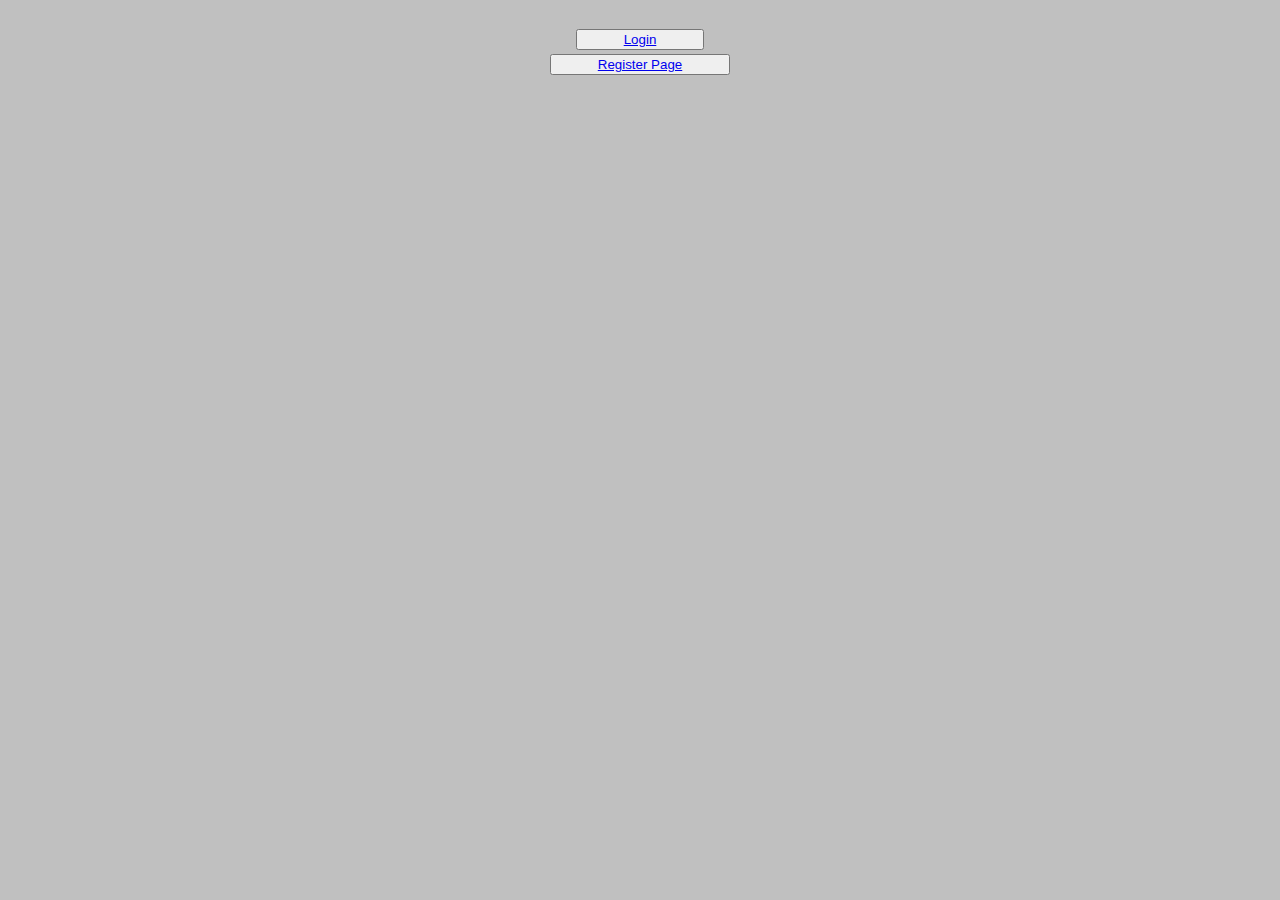
==== index.html @ 487d8bd4 "Add files via upload" ====
<!DOCTYPE html>
<html lang="en">

<head>
    <meta charset="UTF-8">
    <meta http-equiv="X-UA-Compatible" content="IE=edge">
    <meta name="viewport" content="width=device-width, initial-scale=1.0">
    <title>Document</title>
    <link rel="stylesheet" href="css/style2.css">
</head>

<body style="background-color:silver;">
    <form action=" # ">
        <center>
            <table id="tab2 " class="tab22 ">

                <tr>
                    <td>

                        <center> <button><a href="login.html " style="margin: 40px; ">Login</button></a>
                        </center>
                    </td>
                </tr>
                <br>
                <tr>
                    <td>
                        <center> <button> <a href="RegisterPage.html " style="margin: 40px; ">Register Page</button></a>
                        </center>
                    </td>
                </tr>

            </table>
        </center>

</body>

</html>
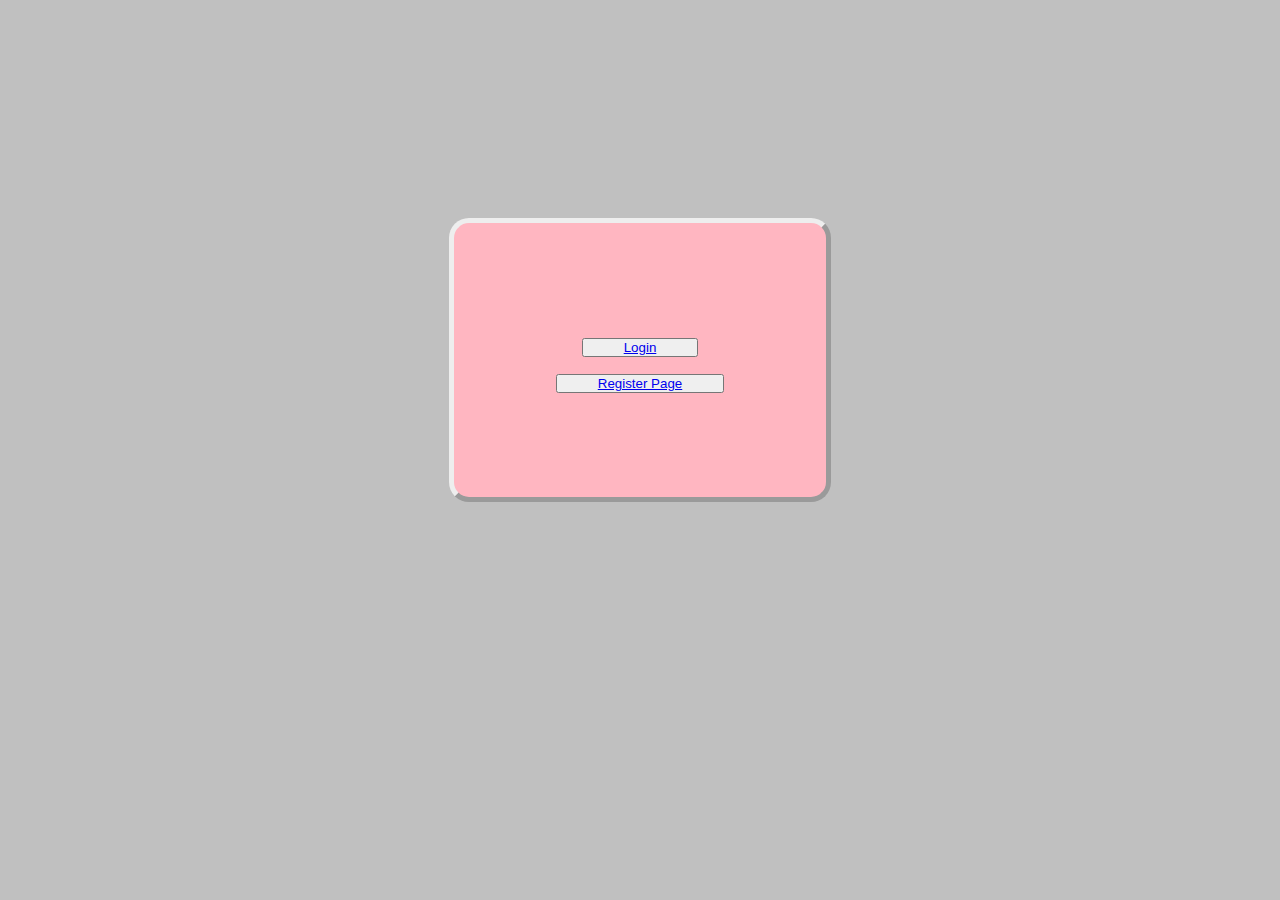
==== commit e73c2585: "Update index.html" ====
--- a/index.html
+++ b/index.html
@@ -6,7 +6,7 @@
     <meta http-equiv="X-UA-Compatible" content="IE=edge">
     <meta name="viewport" content="width=device-width, initial-scale=1.0">
     <title>Document</title>
-    <link rel="stylesheet" href="css/style2.css">
+    <link rel="stylesheet" href="style2.css">
 </head>
 
 <body style="background-color:silver;">
@@ -34,4 +34,4 @@
 
 </body>
 
-</html>+</html>
--- a/style2.css
+++ b/style2.css
@@ -0,0 +1,30 @@
+* {
+    margin: 0px;
+    padding: 0px;
+}
+
+.tab11 {
+    border: 1px dashed;
+    border: 2px outset;
+    margin: 40px;
+    padding: 20px;
+    background-color: lightpink;
+}
+
+.tab22 {
+    border: 5px outset;
+    margin: 200px;
+    padding: 100px;
+    font-size: 30px;
+    border-radius: 20px;
+    background-color: lightpink;
+}
+
+.tab33 {
+    border: 8px outset;
+    background-color: lightpink;
+    border-radius: 40px;
+    margin: 40px;
+    padding: 150px;
+    width: px;
+}